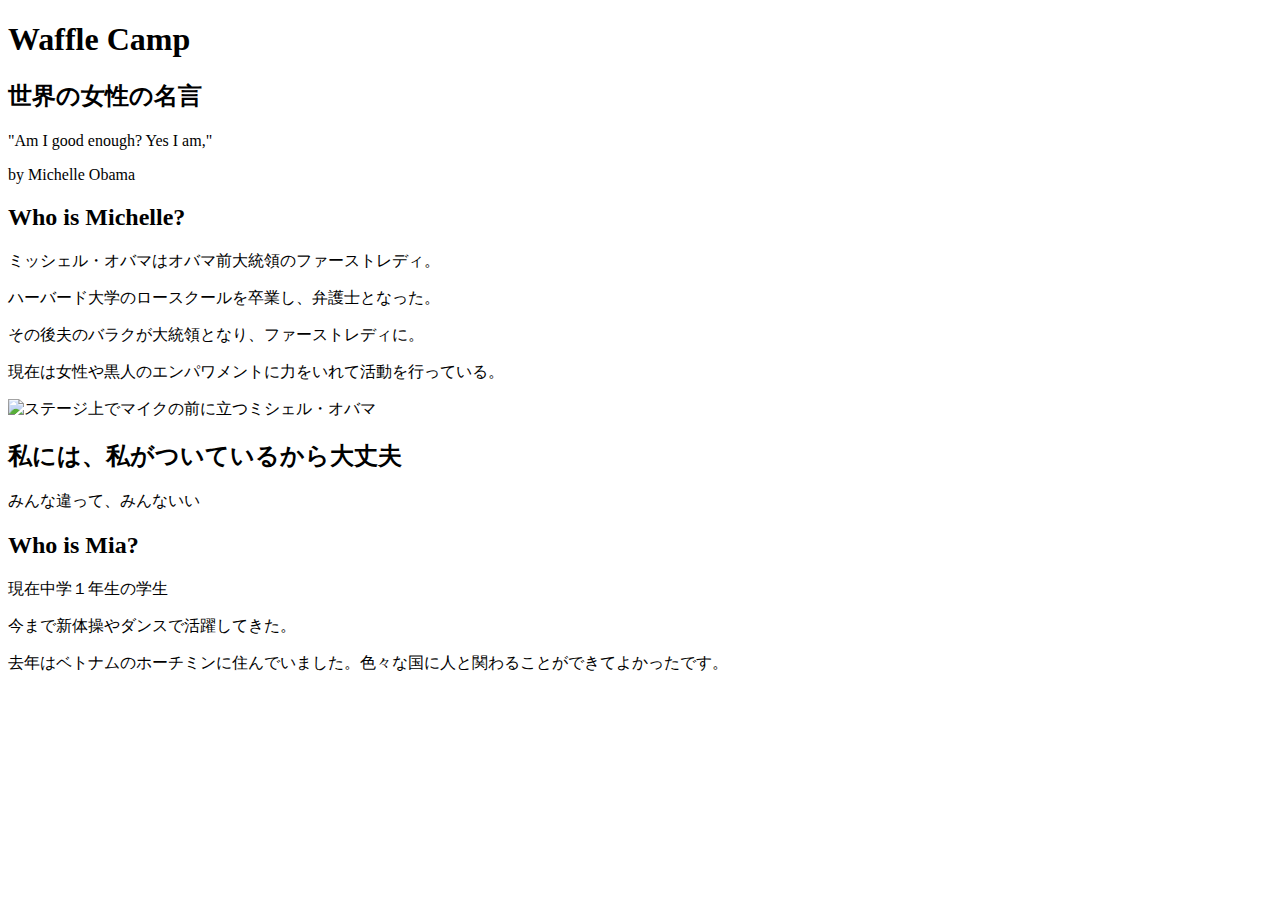
==== index.html @ f3576b9f "Add files via upload" ====
<!DOCTYPE html>
<html lang="ja">

<head>
  <meta charset="utf-8">
  <meta name="viewport" content="width=device-width, initial-scale=1, shrink-to-fit=no">
  <meta name="theme-color" content="#000000">  
</head>

<body>
  <h1>Waffle Camp</h1>
  <div class="div1">
    <h2>世界の女性の名言</h2>
    <p>"Am I good enough? Yes I am,"</p>
    <p>by Michelle Obama</p>
  </div>
  <div class="div2">  
    <h2>Who is Michelle?</h2>
      <p>ミッシェル・オバマはオバマ前大統領のファーストレディ。</p>
      <p>ハーバード大学のロースクールを卒業し、弁護士となった。</p>
      <p>その後夫のバラクが大統領となり、ファーストレディに。</p>
      <p>現在は女性や黒人のエンパワメントに力をいれて活動を行っている。</p>
      <img src="https://i.ibb.co/NYdf8kk/1478944964-michelle-obama.jpg" alt="ステージ上でマイクの前に立つミシェル・オバマ">
  </div> 
  <div class="div3">
    <h2>私には、私がついているから大丈夫</h2>
    <p>みんな違って、みんないい</p>
</div>
<div class="div4">  
    <h2>Who is Mia?</h2>
    <p>現在中学１年生の学生</p>
    <p>今まで新体操やダンスで活躍してきた。</p>
    <p>去年はベトナムのホーチミンに住んでいました。色々な国に人と関わることができてよかったです。</p>
</div>
 

</body>

</html>
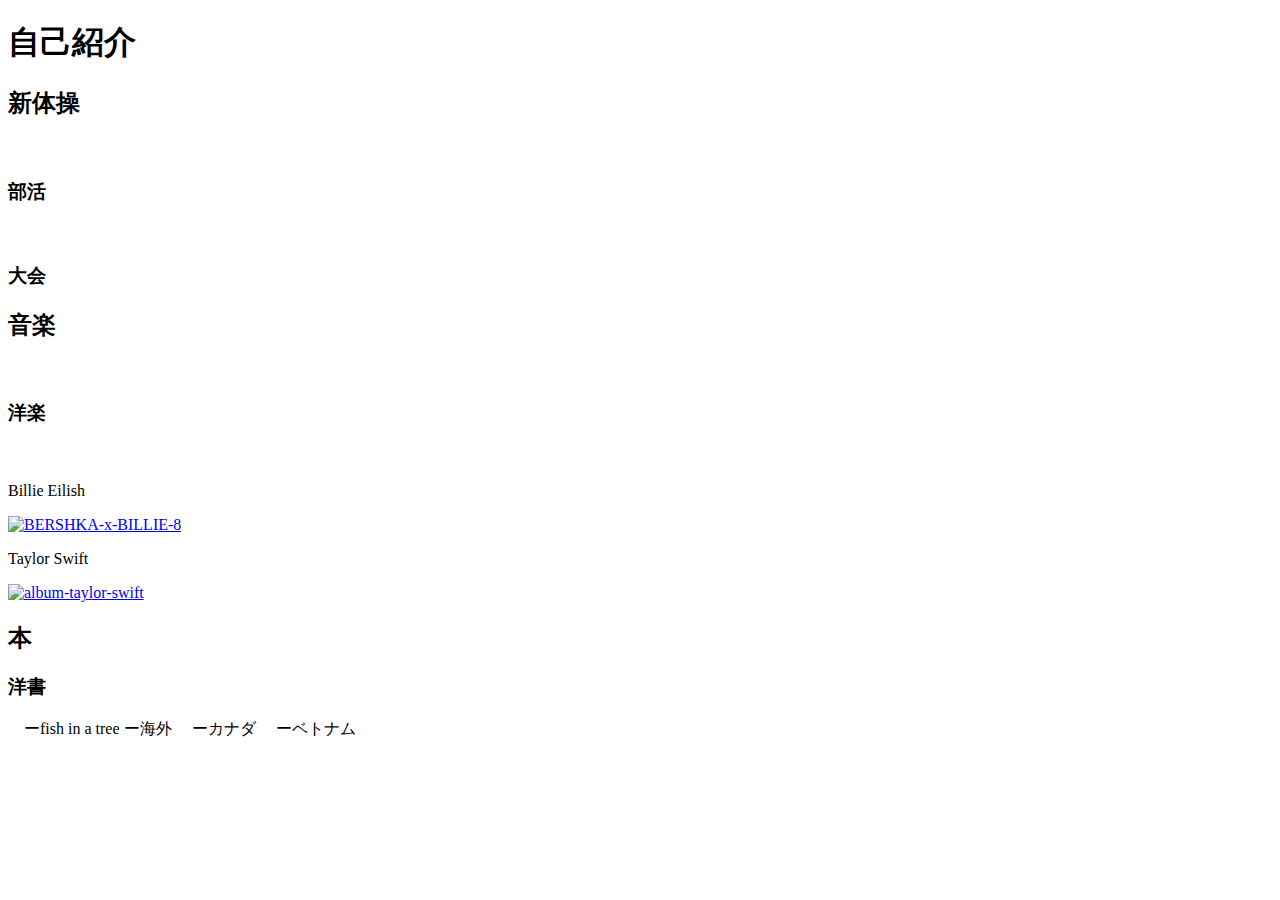
==== commit bb421bac: "Add files via upload" ====
--- a/index.html
+++ b/index.html
@@ -8,30 +8,22 @@
 </head>
 
 <body>
-  <h1>Waffle Camp</h1>
-  <div class="div1">
-    <h2>世界の女性の名言</h2>
-    <p>"Am I good enough? Yes I am,"</p>
-    <p>by Michelle Obama</p>
-  </div>
-  <div class="div2">  
-    <h2>Who is Michelle?</h2>
-      <p>ミッシェル・オバマはオバマ前大統領のファーストレディ。</p>
-      <p>ハーバード大学のロースクールを卒業し、弁護士となった。</p>
-      <p>その後夫のバラクが大統領となり、ファーストレディに。</p>
-      <p>現在は女性や黒人のエンパワメントに力をいれて活動を行っている。</p>
-      <img src="https://i.ibb.co/NYdf8kk/1478944964-michelle-obama.jpg" alt="ステージ上でマイクの前に立つミシェル・オバマ">
-  </div> 
-  <div class="div3">
-    <h2>私には、私がついているから大丈夫</h2>
-    <p>みんな違って、みんないい</p>
-</div>
-<div class="div4">  
-    <h2>Who is Mia?</h2>
-    <p>現在中学１年生の学生</p>
-    <p>今まで新体操やダンスで活躍してきた。</p>
-    <p>去年はベトナムのホーチミンに住んでいました。色々な国に人と関わることができてよかったです。</p>
-</div>
+    <h1>自己紹介</h1>
+    <h2>新体操</h2>
+    　<h3>部活</h3>
+    　<h3>大会</h3>
+    <h2>音楽</h2>
+    　<h3>洋楽</h3>
+    　　<p>Billie Eilish</p>
+    <a href="https://ibb.co/s9kSp44"><img src="https://i.ibb.co/chM5K99/BERSHKA-x-BILLIE-8.jpg" alt="BERSHKA-x-BILLIE-8" border="0"></a>
+       <p>Taylor Swift</p>
+       <a href="https://ibb.co/4VDGVgf"><img src="https://i.ibb.co/wzbXzrL/album-taylor-swift.jpg" alt="album-taylor-swift" border="0"></a>
+    <h2>本</h2>
+     <h3>洋書</h3>
+    　ーfish in a tree
+    ー海外
+    　ーカナダ
+    　ーベトナム
  
 
 </body>
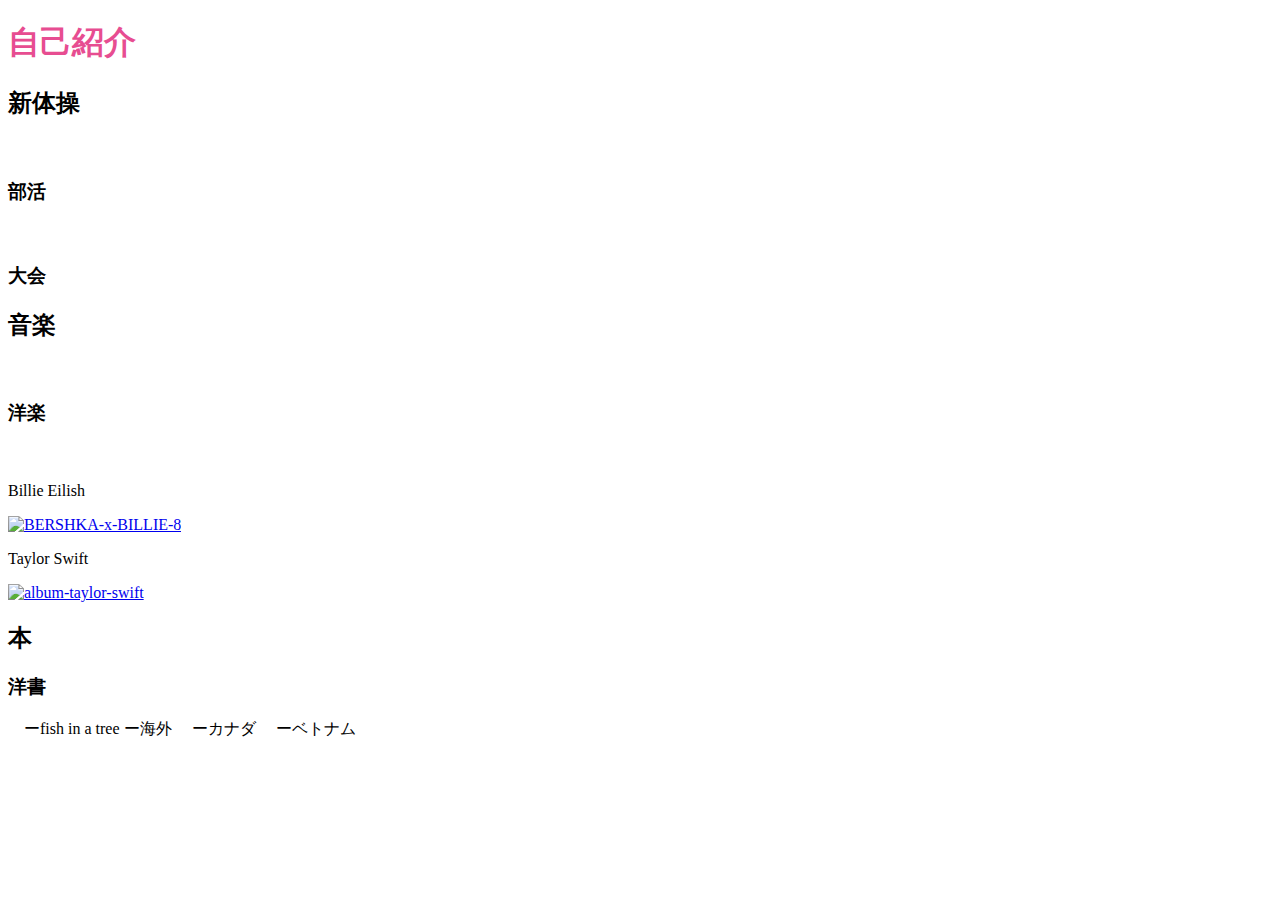
==== commit d516a227: "Add files via upload" ====
--- a/index.html
+++ b/index.html
@@ -4,7 +4,8 @@
 <head>
   <meta charset="utf-8">
   <meta name="viewport" content="width=device-width, initial-scale=1, shrink-to-fit=no">
-  <meta name="theme-color" content="#000000">  
+  <meta name="theme-color" content="#000000"> 
+  <link rel="stylesheet" type="text/css" href="style.css" /> 
 </head>
 
 <body>
--- a/style.css
+++ b/style.css
@@ -0,0 +1,3 @@
+h1 {
+    color:#E74D91;
+    }
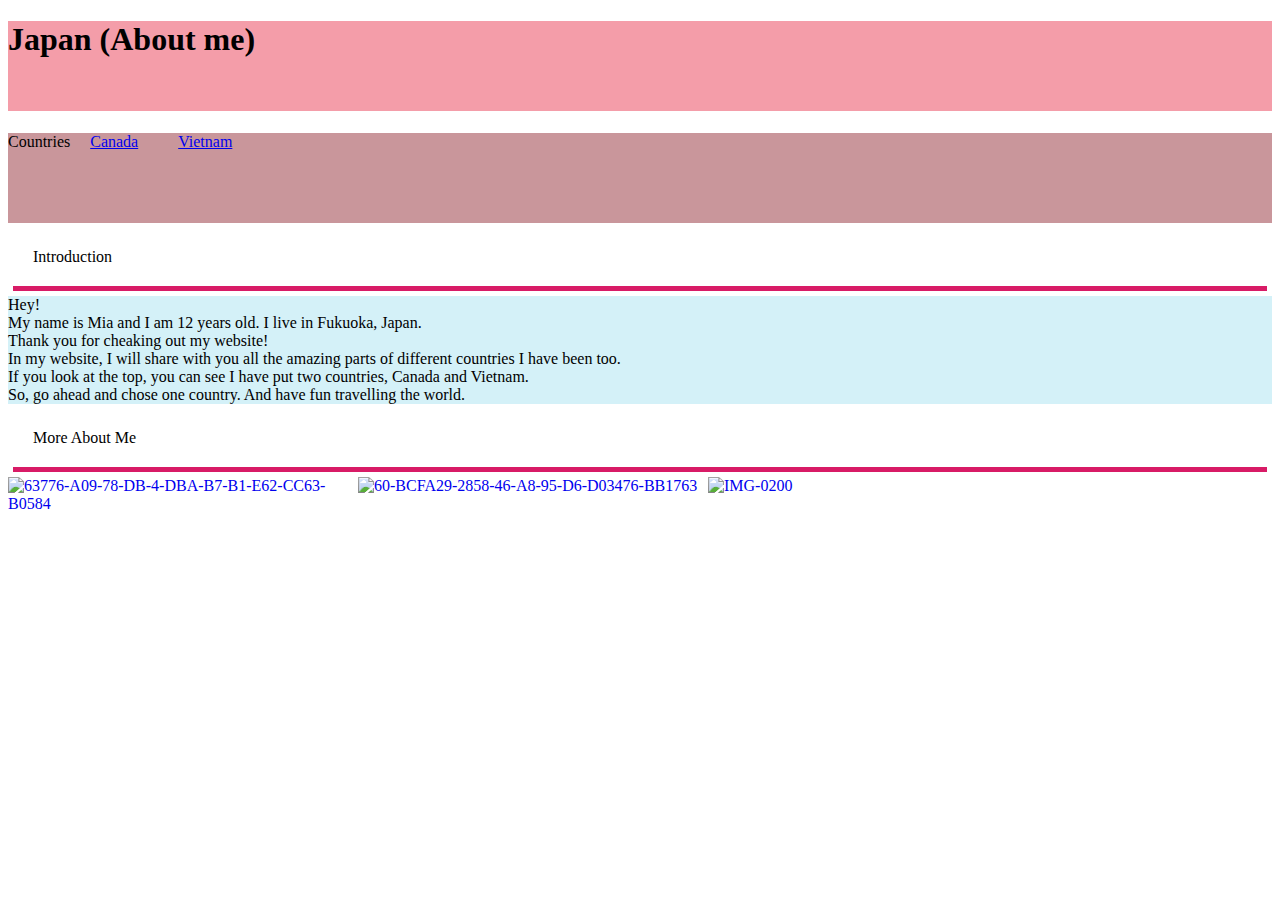
==== commit f93001db: "Add files via upload" ====
--- a/index.html
+++ b/index.html
@@ -9,24 +9,27 @@
 </head>
 
 <body>
-    <h1>自己紹介</h1>
-    <h2>新体操</h2>
-    　<h3>部活</h3>
-    　<h3>大会</h3>
-    <h2>音楽</h2>
-    　<h3>洋楽</h3>
-    　　<p>Billie Eilish</p>
-    <a href="https://ibb.co/s9kSp44"><img src="https://i.ibb.co/chM5K99/BERSHKA-x-BILLIE-8.jpg" alt="BERSHKA-x-BILLIE-8" border="0"></a>
-       <p>Taylor Swift</p>
-       <a href="https://ibb.co/4VDGVgf"><img src="https://i.ibb.co/wzbXzrL/album-taylor-swift.jpg" alt="album-taylor-swift" border="0"></a>
-    <h2>本</h2>
-     <h3>洋書</h3>
-    　ーfish in a tree
-    ー海外
-    　ーカナダ
-    　ーベトナム
- 
-
+    <h1>Japan (About me)</h1>
+    <div class="header">
+      <div class="header-logo">Countries</div>
+      <div class="header-list">
+        <ul>
+          <li><a href="canada.html">Canada</a></li>
+          <li><a href="vietnam.html">Vietnam</a></li>
+        </ul>
+      </div>
+    </div>
+    <div class="logo1">Introduction</div>
+    <p>Hey!</p>
+    <p>My name is Mia and I am 12 years old. I live in Fukuoka, Japan.</p>
+    <p>Thank you for cheaking out my website!</p>
+    <p>In my website, I will share with you all the amazing parts of different countries I have been too.</p>
+    <p>If you look at the top, you can see I have put two countries, Canada and Vietnam.</p>
+    <p>So, go ahead and chose one country. And have fun travelling the world.</p>
+    <div class="logo2">More About Me</div>
+    <a href="https://ibb.co/S6S2Qz2"><img src="https://i.ibb.co/S6S2Qz2/63776-A09-78-DB-4-DBA-B7-B1-E62-CC63-B0584.png" alt="63776-A09-78-DB-4-DBA-B7-B1-E62-CC63-B0584" border="0"></a>
+    <a href="https://ibb.co/LpGyWJk"><img src="https://i.ibb.co/LpGyWJk/60-BCFA29-2858-46-A8-95-D6-D03476-BB1763.png" alt="60-BCFA29-2858-46-A8-95-D6-D03476-BB1763" border="0"></a>
+    <a href="https://ibb.co/3p6ST9Y"><img src="https://i.ibb.co/3p6ST9Y/IMG-0200.png" alt="IMG-0200" border="0"></a>
 </body>
 
 </html>--- a/style.css
+++ b/style.css
@@ -1,3 +1,38 @@
-h1 {
-    color:#E74D91;
-    }
+li{
+    list-style: none;
+    float: left;
+    margin-right: 20px;
+    margin-left: 20px;
+    background-color: #C9969B;
+}
+.header-logo{
+    float: left;
+}
+.header{
+    height: 90px;
+    background-color: #C9969B;
+}
+h1{
+    height: 90px;
+    background-color: #F49DA9;
+}
+.logo1{
+    border-bottom: 5px solid #D81B66;
+    padding: 20px;
+    margin: 5px;
+}
+p{
+    background-color: #D4F1F8;
+    margin: 0px;
+padding: 0px
+}
+.logo2{
+    border-bottom: 5px solid #D81B66;
+    padding: 20px;
+    margin: 5px;
+}
+img{
+    width: 350px;
+    height: 350px;
+    float: left;
+}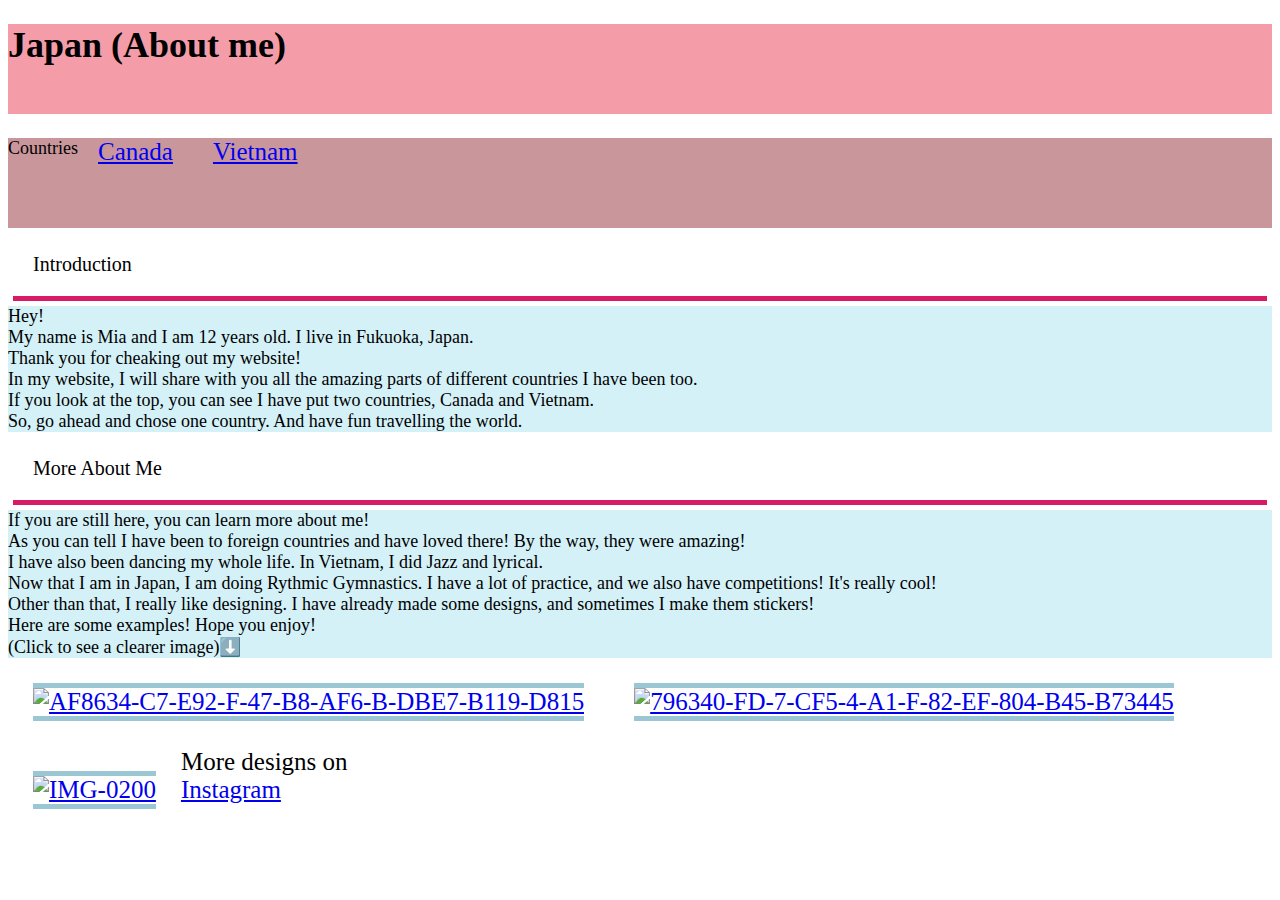
==== commit ab09fd36: "Add files via upload" ====
--- a/index.html
+++ b/index.html
@@ -27,9 +27,20 @@
     <p>If you look at the top, you can see I have put two countries, Canada and Vietnam.</p>
     <p>So, go ahead and chose one country. And have fun travelling the world.</p>
     <div class="logo2">More About Me</div>
-    <a href="https://ibb.co/S6S2Qz2"><img src="https://i.ibb.co/S6S2Qz2/63776-A09-78-DB-4-DBA-B7-B1-E62-CC63-B0584.png" alt="63776-A09-78-DB-4-DBA-B7-B1-E62-CC63-B0584" border="0"></a>
-    <a href="https://ibb.co/LpGyWJk"><img src="https://i.ibb.co/LpGyWJk/60-BCFA29-2858-46-A8-95-D6-D03476-BB1763.png" alt="60-BCFA29-2858-46-A8-95-D6-D03476-BB1763" border="0"></a>
+    <p>If you are still here, you can learn more about me!</p>
+    <p>As you can tell I have been to foreign countries and have loved there! By the way, they were amazing!</p>
+    <p>I have also been dancing my whole life. In Vietnam, I did Jazz and lyrical.</p>
+    <p>Now that I am in Japan, I am doing Rythmic Gymnastics. I have a lot of practice, and we also have competitions! It's really cool!</p>
+    <p>Other than that, I really like designing. I have already made some designs, and sometimes I make them stickers!</p>
+    <p>Here are some examples! Hope you enjoy!</p>
+    <p>(Click to see a clearer image)⬇️</p>
+    
+    <a href="https://ibb.co/LnHhTcD"><img src="https://i.ibb.co/LnHhTcD/AF8634-C7-E92-F-47-B8-AF6-B-DBE7-B119-D815.jpg" alt="AF8634-C7-E92-F-47-B8-AF6-B-DBE7-B119-D815" border="0"></a>
+    <a href="https://ibb.co/0mxWWcN"><img src="https://i.ibb.co/0mxWWcN/796340-FD-7-CF5-4-A1-F-82-EF-804-B45-B73445.jpg" alt="796340-FD-7-CF5-4-A1-F-82-EF-804-B45-B73445" border="0"></a>
     <a href="https://ibb.co/3p6ST9Y"><img src="https://i.ibb.co/3p6ST9Y/IMG-0200.png" alt="IMG-0200" border="0"></a>
+    <div class="logo3">More designs on</div>
+    <a href="https://www.instagram.com/mia_design_27/">Instagram</a>
+    
 </body>
 
 </html>--- a/style.css
+++ b/style.css
@@ -7,6 +7,8 @@
 }
 .header-logo{
     float: left;
+    font-family: Comic Sans MS;
+    font-size: 18px;
 }
 .header{
     height: 90px;
@@ -15,11 +17,15 @@
 h1{
     height: 90px;
     background-color: #F49DA9;
+    font-family: serif;
+    font-size: 36px;
 }
 .logo1{
     border-bottom: 5px solid #D81B66;
     padding: 20px;
     margin: 5px;
+    font-family: Comic Sans MS;
+    font-size: 20px;
 }
 p{
     background-color: #D4F1F8;
@@ -30,9 +36,76 @@
     border-bottom: 5px solid #D81B66;
     padding: 20px;
     margin: 5px;
+    font-family: Comic Sans MS;
+    font-size: 20px;
 }
 img{
-    width: 350px;
-    height: 350px;
+    width: 300px;
+    height: 300px;
+    border-bottom: 5px solid #9BC7D5;
+    border-top: 5px solid #9BC7D5;
+    margin: 25px;
+}
+a{
     float: left;
-}+    font-size: 25px;
+    font-family: serif;
+}
+p{
+    font-size: 18px;
+    font-family: serif;
+}
+.logo3{
+    font-size: 25px;
+    font-family: serif;
+    padding-top: 90px;
+}
+iframe{
+    padding-top: 30px;
+    padding-left: 60px;
+    padding-bottom: 30px;
+    padding-right: 60px;
+    background-color: #CDEBD8;
+}
+.logo4{
+    font-size: 20px;
+    border-bottom: 5px solid #A3807D;
+    font-family: Comic Sans MS;
+    padding: 20px;
+    margin: 5px;
+}
+.logo5{
+    font-size: 20px;
+    border-bottom: 5px solid #A3807D;
+    font-family: Comic Sans MS;
+    padding: 20px;
+    margin: 5px;
+}
+.logo6{
+    font-size: 20px;
+    border-bottom: 5px solid #A3807D;
+    font-family: Comic Sans MS;
+    padding: 20px;
+    margin: 5px;
+}
+.logo7{
+    font-size: 20px;
+    border-bottom: 5px solid #A3807D;
+    font-family: Comic Sans MS;
+    padding: 20px;
+    margin: 5px;
+}
+.logo8{
+    font-size: 20px;
+    border-bottom: 5px solid #A3807D;
+    font-family: Comic Sans MS;
+    padding: 20px;
+    margin: 5px;
+}
+.logo9{
+    font-size: 20px;
+    border-bottom: 5px solid #A3807D;
+    font-family: Comic Sans MS;
+    padding: 20px;
+    margin: 5px;
+}
